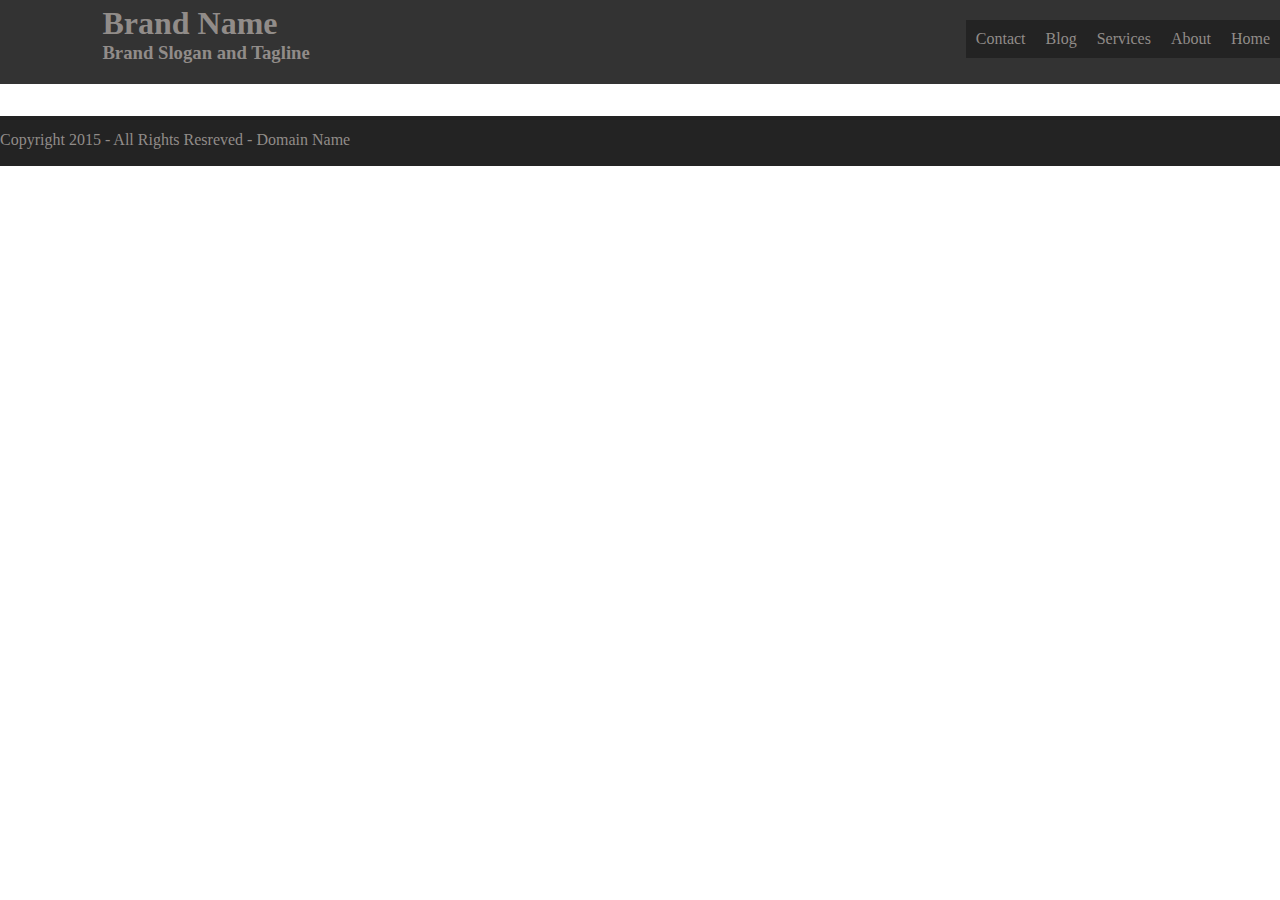
==== index.html @ 66b6ddd7 "Initial commit - Josh" ====
<!DOCTYPE html>
<html>

<head>
  <meta charset="utf-8">
  <title>Document</title>
  <link rel="stylesheet" href="css/style.css" media="screen" title="no title" charset="utf-8">
</head>

<body>
  <div id="container">
    <div id="top">

    <header>
      <h1 id="brand">Brand Name</h1>
      <h3 id="slogan">Brand Slogan and Tagline</h3>
    </header>
    <nav>
      <ul>
        <li href="">Home</li>
        <li href="">About</li>
        <li href="">Services</li>
        <li href="">Blog</li>
        <li href="">Contact</li>
      </ul>
    </nav>
  </div>

  <footer>
    <p id="copyright">Copyright 2015 - All Rights Resreved - Domain Name</p>
  </footer>

  </div>





</body>
<script src="https://ajax.googleapis.com/ajax/libs/jquery/2.1.3/jquery.min.js"></script>
<script src="js/script.js" charset="utf-8"></script>

</html>
---- css/style.css ----
body {
  margin: 0;
  padding: 0;
  height: 100vh;
  width: 100vw;
}


#top {
  background-color:#333333;
  z-index: auto;
  height: 100px;
  width: 100%;
  margin-top: 0;
  padding-top: 0;
  position: relative;
  top: -16px;
  color: #918C89;

}

header {
  position: relative;
  float: left;
  margin-left: 8%

}
#brand {
  margin-bottom: 0;
  padding-bottom: 0;
}
#slogan {
  padding-top: 0;
  margin-top: 0;
}

nav {
  float: right;
}
li {
  float: right;
  list-style: none;
  padding: 10px;
  background-color: #232323;
}
ul {
  padding-top: 20px;
}

footer {
  background-color: #232323;
  color: #918C89;
  width: 100%;
  height: 50px;

}

#copyright {
  padding-top: 15px;
}
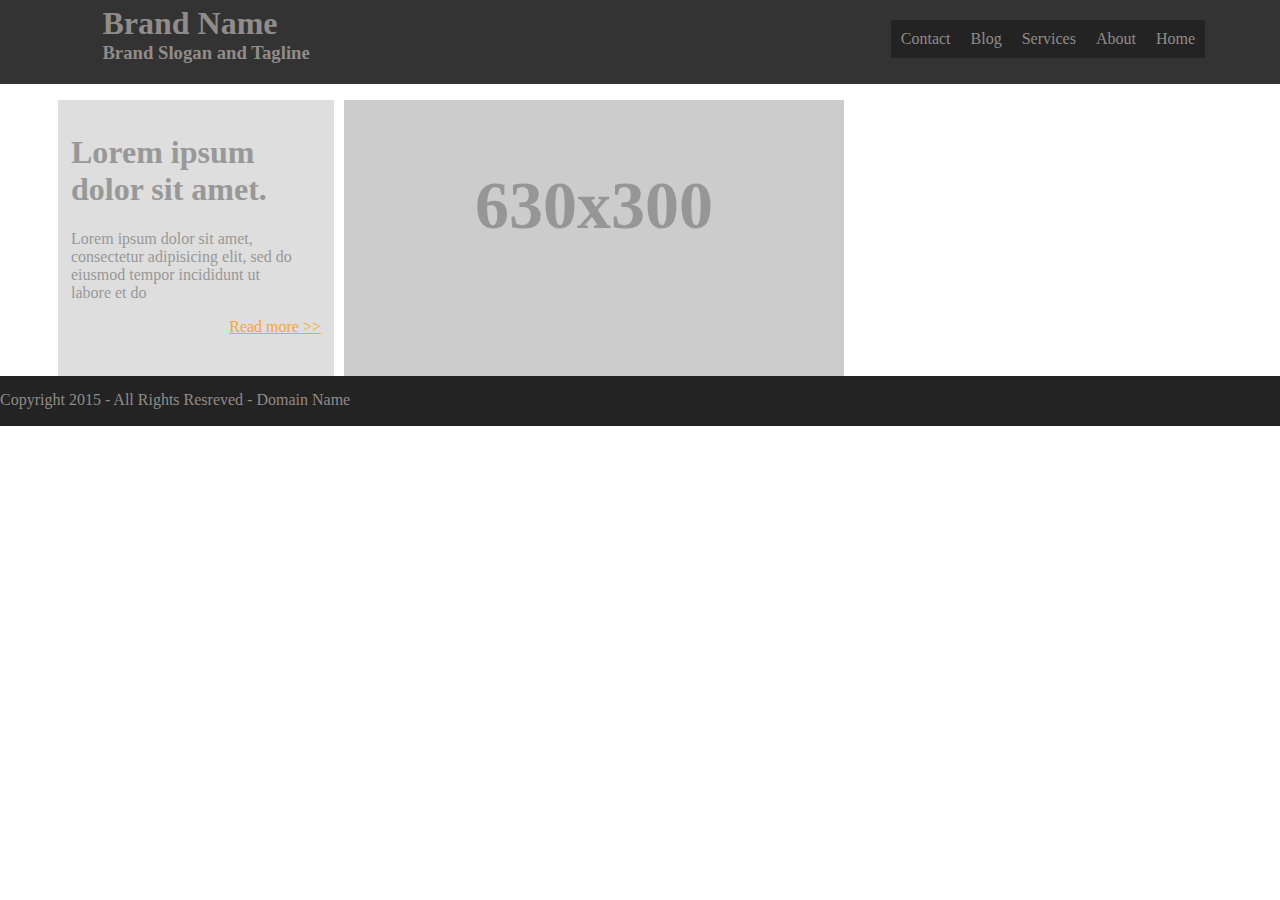
==== commit 895a3066: "brandon in the driver seat-- Josh co captain" ====
--- a/index.html
+++ b/index.html
@@ -25,7 +25,20 @@
       </ul>
     </nav>
   </div>
+  <main id="pageBody">
+    <section id="leftBox">
+      <h1>Lorem ipsum dolor sit amet.</h1>
+      <p id="pee">
+        Lorem ipsum dolor sit amet, consectetur adipisicing elit, sed do eiusmod tempor incididunt ut labore et do
+      </p>
+      <a  class="readMore" href="#">Read more >></a>
+    </section>
+    <section id="rightBox">
+      <h1 id="placeholder">630x300</h1>
 
+    </section>
+
+  </main>
   <footer>
     <p id="copyright">Copyright 2015 - All Rights Resreved - Domain Name</p>
   </footer>
--- a/css/style.css
+++ b/css/style.css
@@ -10,7 +10,7 @@
   background-color:#333333;
   z-index: auto;
   height: 100px;
-  width: 100%;
+  width: 100vw;
   margin-top: 0;
   padding-top: 0;
   position: relative;
@@ -36,6 +36,8 @@
 
 nav {
   float: right;
+  margin-right: 75px;
+
 }
 li {
   float: right;
@@ -47,14 +49,68 @@
   padding-top: 20px;
 }
 
+
+#leftBox{
+  float: left;
+  background-color: #DEDEDE;
+  height: 250px;
+  width: 250px;
+  margin-left: 58px;
+  color: #989898;
+  padding: 13px;
+
+
+}
+#pee{
+  padding-right: 25px;
+
+}
+.readMore{
+  float: right;
+  color: #F8A72B;
+}
+#rightBox{
+  background-color: #CCCCCC;
+  width: 500px;
+  height: 276px;
+  margin-left: 10px;
+  float: left;
+}
+#placeholder{
+  font-size: 4.25em;
+  text-align: center;
+  padding-top: 20px;
+  color: #969696;
+
+
+}
+
+
+
+
+
+
+
+
+
+
+
+
+
+
+
+
+
+
 footer {
   background-color: #232323;
   color: #918C89;
   width: 100%;
   height: 50px;
-
+  clear: both;
 }
 
 #copyright {
   padding-top: 15px;
+
 }
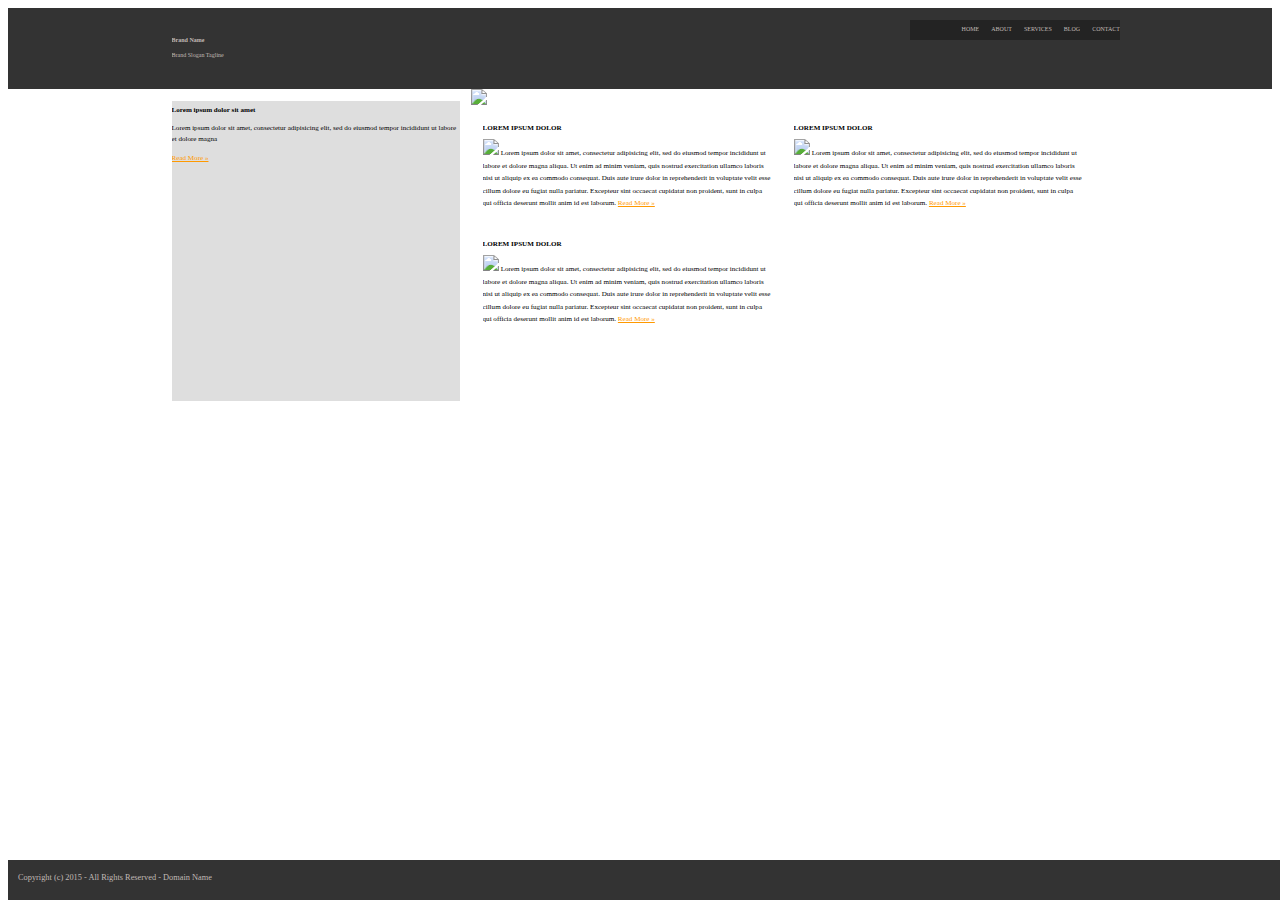
==== commit 6c63cf67: "initial hand-off of the stuff and things" ====
--- a/index.html
+++ b/index.html
@@ -2,55 +2,81 @@
 <html>
 
 <head>
-  <meta charset="utf-8">
-  <title>Document</title>
-  <link rel="stylesheet" href="css/style.css" media="screen" title="no title" charset="utf-8">
+    <meta charset="utf-8">
+    <title></title>
+    <link href="https://cdnjs.cloudflare.com/ajax/libs/normalize/3.0.3/normalize.min.css" rel="stylesheet" type="text/css">
+    <link rel="stylesheet" href="app.css" type="text/css">
 </head>
 
 <body>
-  <div id="container">
-    <div id="top">
-
     <header>
-      <h1 id="brand">Brand Name</h1>
-      <h3 id="slogan">Brand Slogan and Tagline</h3>
+        <div class="container">
+        <div id="logo" class="third">
+            <h1>Brand Name</h1>
+            <p>
+                Brand Slogan Tagline
+            </p>
+        </div>
+        <nav>
+            <ul>
+                <li>
+                    <a href="#">Home</a>
+                </li>
+                <li>
+                    <a href="#">About</a>
+                </li>
+                <li>
+                    <a href="#">Services</a>
+                </li>
+                <li>
+                    <a href="#">Blog</a>
+                </li>
+                <li>
+                    <a href="#">Contact</a>
+                </li>
+            </ul>
+        </nav>
+        </div>
     </header>
-    <nav>
-      <ul>
-        <li href="">Home</li>
-        <li href="">About</li>
-        <li href="">Services</li>
-        <li href="">Blog</li>
-        <li href="">Contact</li>
-      </ul>
-    </nav>
-  </div>
-  <main id="pageBody">
-    <section id="leftBox">
-      <h1>Lorem ipsum dolor sit amet.</h1>
-      <p id="pee">
-        Lorem ipsum dolor sit amet, consectetur adipisicing elit, sed do eiusmod tempor incididunt ut labore et do
-      </p>
-      <a  class="readMore" href="#">Read more >></a>
-    </section>
-    <section id="rightBox">
-      <h1 id="placeholder">630x300</h1>
-
-    </section>
-
-  </main>
-  <footer>
-    <p id="copyright">Copyright 2015 - All Rights Resreved - Domain Name</p>
-  </footer>
-
-  </div>
-
-
-
-
-
+    <main>
+        <aside class="third">
+            <h1>Lorem ipsum dolor sit amet</h1>
+            <p>
+                Lorem ipsum dolor sit amet, consectetur adipisicing elit, sed do eiusmod tempor incididunt ut labore et dolore magna
+            </p>
+            <a href="#">Read More &#187;</a>
+        </aside>
+        <div>
+            <img class="dasBoot"  src="http://www.placehold.it/630x300">
+        </div>
+        <article class="third">
+            <h2>LOREM IPSUM DOLOR</h2>
+            <img src="http://placehold.it/80x80">
+            <p>
+                Lorem ipsum dolor sit amet, consectetur adipisicing elit, sed do eiusmod tempor incididunt ut labore et dolore magna aliqua. Ut enim ad minim veniam, quis nostrud exercitation ullamco laboris nisi ut aliquip ex ea commodo consequat. Duis aute irure dolor in reprehenderit in voluptate velit esse cillum dolore eu fugiat nulla pariatur. Excepteur sint occaecat cupidatat non proident, sunt in culpa qui officia deserunt mollit anim id est laborum.
+            </p>
+            <a href="#">Read More &#187;</a>
+        </article>
+        <article class="third">
+            <h2>LOREM IPSUM DOLOR</h2>
+            <img src="http://placehold.it/80x80">
+            <p>
+                Lorem ipsum dolor sit amet, consectetur adipisicing elit, sed do eiusmod tempor incididunt ut labore et dolore magna aliqua. Ut enim ad minim veniam, quis nostrud exercitation ullamco laboris nisi ut aliquip ex ea commodo consequat. Duis aute irure dolor in reprehenderit in voluptate velit esse cillum dolore eu fugiat nulla pariatur. Excepteur sint occaecat cupidatat non proident, sunt in culpa qui officia deserunt mollit anim id est laborum.
+            </p>
+            <a href="#">Read More &#187;</a>
+        </article>
+        <article class="third">
+            <h2>LOREM IPSUM DOLOR</h2>
+            <img src="http://placehold.it/80x80">
+            <p>
+                Lorem ipsum dolor sit amet, consectetur adipisicing elit, sed do eiusmod tempor incididunt ut labore et dolore magna aliqua. Ut enim ad minim veniam, quis nostrud exercitation ullamco laboris nisi ut aliquip ex ea commodo consequat. Duis aute irure dolor in reprehenderit in voluptate velit esse cillum dolore eu fugiat nulla pariatur. Excepteur sint occaecat cupidatat non proident, sunt in culpa qui officia deserunt mollit anim id est laborum.
+            </p>
+            <a href="#">Read More &#187;</a>
+        </article>
+    </main>
+    <footer>
+        <small>Copyright (c) 2015 - All Rights Reserved - Domain Name</small>
+    </footer>
 </body>
-<script src="https://ajax.googleapis.com/ajax/libs/jquery/2.1.3/jquery.min.js"></script>
-<script src="js/script.js" charset="utf-8"></script>
 
 </html>
--- a/app.css
+++ b/app.css
@@ -0,0 +1,86 @@
+* {
+    font-size: 0.85em;
+    box-sizing: border-box;
+    overflow: hidden;
+    line-height: 1.5em;
+}
+
+.container {
+    max-width: 960px;
+    margin: 0 auto;
+}
+
+aside {
+    height: 300px;
+}
+
+.dasBoot {
+    float: left;
+    
+}
+
+header, footer {
+    background-color: #333;
+    color: #c0bab6;
+}
+
+header {
+    padding: 12px 5%;
+}
+
+nav {
+    float: right;
+}
+
+footer {
+    position: fixed;
+    bottom: 0;
+    width: 100%;
+    height: 40px;
+    padding: 10px;
+}
+
+nav {
+    background-color: #232323;
+}
+
+aside {
+    background-color: #dedede;
+}
+
+ul {
+    list-style: none;
+    float: right;
+}
+
+li {
+    float: left;
+    padding-left: 12px;
+}
+
+a {
+    color: #f90;
+}
+
+li a {
+    color: #c0bab6;
+    text-decoration: none;
+    text-transform: uppercase;
+}
+
+main {
+    width: 90%;
+    max-width: 960px;
+    margin: 0 auto;
+}
+
+.third {
+    width: 30%;
+    margin: 1.2%;
+    float: left;
+}
+
+article p {
+    display: inline;
+
+}
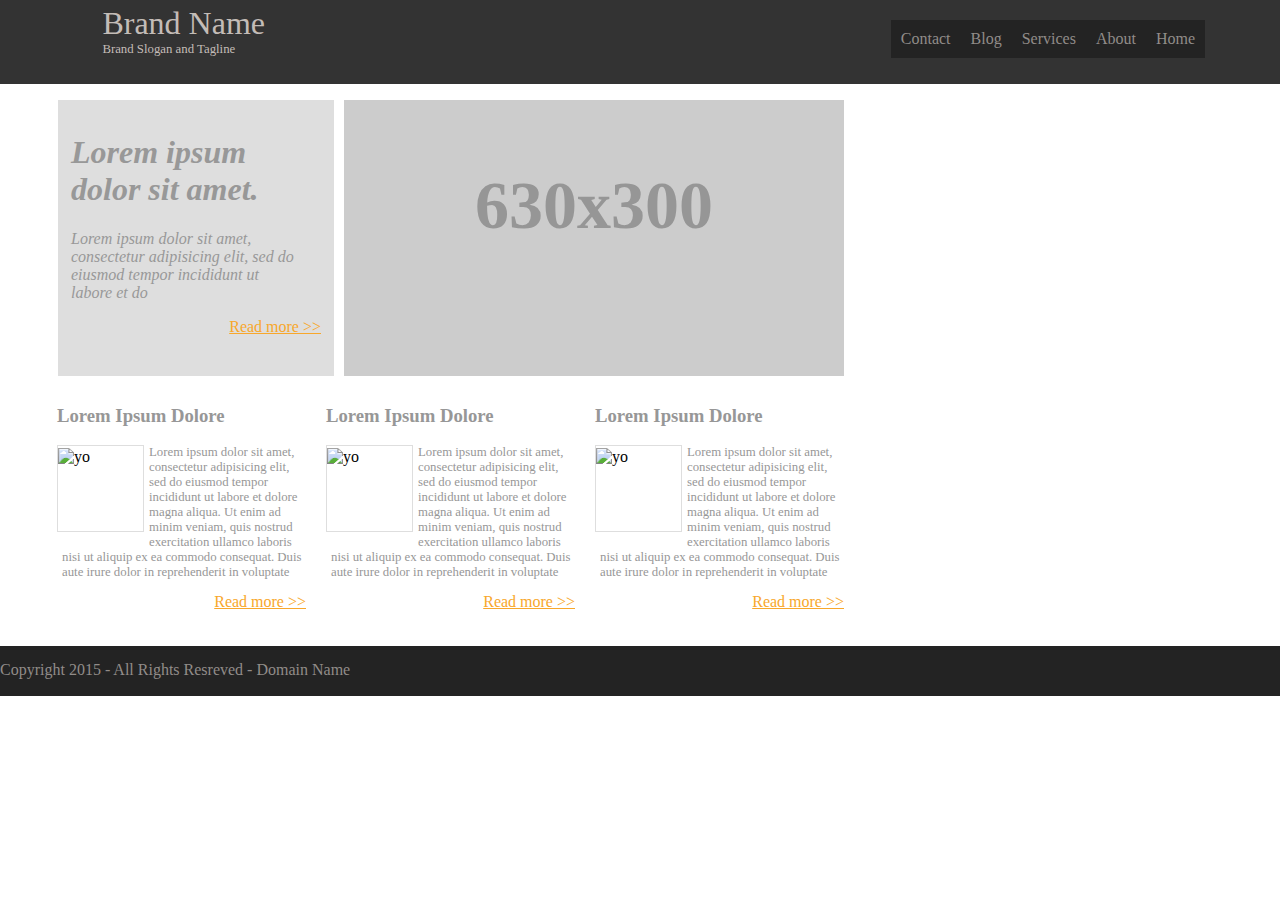
==== commit 6302955c: "finishing touches" ====
--- a/index.html
+++ b/index.html
@@ -2,81 +2,92 @@
 <html>
 
 <head>
-    <meta charset="utf-8">
-    <title></title>
-    <link href="https://cdnjs.cloudflare.com/ajax/libs/normalize/3.0.3/normalize.min.css" rel="stylesheet" type="text/css">
-    <link rel="stylesheet" href="app.css" type="text/css">
+  <meta charset="utf-8">
+  <title>Document</title>
+  <link rel="stylesheet" href="css/style.css" media="screen" title="no title" charset="utf-8">
 </head>
 
 <body>
-    <header>
-        <div class="container">
-        <div id="logo" class="third">
-            <h1>Brand Name</h1>
-            <p>
-                Brand Slogan Tagline
-            </p>
+  <div id="container">
+    <div id="top">
+
+      <header>
+        <h1 id="brand">Brand Name</h1>
+        <h3 id="slogan">Brand Slogan and Tagline</h3>
+      </header>
+      <nav>
+        <ul>
+          <li href="">Home</li>
+          <li href="">About</li>
+          <li href="">Services</li>
+          <li href="">Blog</li>
+          <li href="">Contact</li>
+        </ul>
+      </nav>
+    </div>
+    <main id="pageBody">
+      <section id="leftBox">
+        <h1 class="ital">Lorem ipsum dolor sit amet.</h1>
+        <p id="pee">
+          Lorem ipsum dolor sit amet, consectetur adipisicing elit, sed do eiusmod tempor incididunt ut labore et do
+        </p>
+        <a class="readMore" href="#">Read more >></a>
+      </section>
+      <section id="rightBox">
+        <h1 id="placeholder">630x300</h1>
+
+      </section>
+
+    </main>
+    <section id="triple">
+      <article>
+        <h3>Lorem Ipsum Dolore</h3>
+        <div class="boxy">
+          <img class="pic" src="http://placehold.it/80x80" alt="yo" />
         </div>
-        <nav>
-            <ul>
-                <li>
-                    <a href="#">Home</a>
-                </li>
-                <li>
-                    <a href="#">About</a>
-                </li>
-                <li>
-                    <a href="#">Services</a>
-                </li>
-                <li>
-                    <a href="#">Blog</a>
-                </li>
-                <li>
-                    <a href="#">Contact</a>
-                </li>
-            </ul>
-        </nav>
+        <p class="text">
+          Lorem ipsum dolor sit amet, consectetur adipisicing elit, sed do eiusmod tempor incididunt ut labore et dolore magna aliqua. Ut enim ad minim veniam, quis nostrud exercitation ullamco laboris nisi ut aliquip ex ea commodo consequat. Duis aute irure dolor in reprehenderit in voluptate
+        </p>
+        <a class="readMore" href="#">Read more >></a>
+      </article>
+
+      <article>
+        <h3>Lorem Ipsum Dolore</h3>
+        <div class="boxy">
+        <img class="pic" src="http://placehold.it/80x80" alt="yo" />
         </div>
-    </header>
-    <main>
-        <aside class="third">
-            <h1>Lorem ipsum dolor sit amet</h1>
-            <p>
-                Lorem ipsum dolor sit amet, consectetur adipisicing elit, sed do eiusmod tempor incididunt ut labore et dolore magna
-            </p>
-            <a href="#">Read More &#187;</a>
-        </aside>
-        <div>
-            <img class="dasBoot"  src="http://www.placehold.it/630x300">
+        <p class="text">
+          Lorem ipsum dolor sit amet, consectetur adipisicing elit, sed do eiusmod tempor incididunt ut labore et dolore magna aliqua. Ut enim ad minim veniam, quis nostrud exercitation ullamco laboris nisi ut aliquip ex ea commodo consequat. Duis aute irure dolor in reprehenderit in voluptate
+        </p>
+        <a class="readMore" href="#">Read more >></a>
+      </article>
+
+      <article>
+        <h3>Lorem Ipsum Dolore</h3>
+        <div class="boxy">
+        <img class="pic" src="http://placehold.it/80x80" alt="yo" />
         </div>
-        <article class="third">
-            <h2>LOREM IPSUM DOLOR</h2>
-            <img src="http://placehold.it/80x80">
-            <p>
-                Lorem ipsum dolor sit amet, consectetur adipisicing elit, sed do eiusmod tempor incididunt ut labore et dolore magna aliqua. Ut enim ad minim veniam, quis nostrud exercitation ullamco laboris nisi ut aliquip ex ea commodo consequat. Duis aute irure dolor in reprehenderit in voluptate velit esse cillum dolore eu fugiat nulla pariatur. Excepteur sint occaecat cupidatat non proident, sunt in culpa qui officia deserunt mollit anim id est laborum.
-            </p>
-            <a href="#">Read More &#187;</a>
-        </article>
-        <article class="third">
-            <h2>LOREM IPSUM DOLOR</h2>
-            <img src="http://placehold.it/80x80">
-            <p>
-                Lorem ipsum dolor sit amet, consectetur adipisicing elit, sed do eiusmod tempor incididunt ut labore et dolore magna aliqua. Ut enim ad minim veniam, quis nostrud exercitation ullamco laboris nisi ut aliquip ex ea commodo consequat. Duis aute irure dolor in reprehenderit in voluptate velit esse cillum dolore eu fugiat nulla pariatur. Excepteur sint occaecat cupidatat non proident, sunt in culpa qui officia deserunt mollit anim id est laborum.
-            </p>
-            <a href="#">Read More &#187;</a>
-        </article>
-        <article class="third">
-            <h2>LOREM IPSUM DOLOR</h2>
-            <img src="http://placehold.it/80x80">
-            <p>
-                Lorem ipsum dolor sit amet, consectetur adipisicing elit, sed do eiusmod tempor incididunt ut labore et dolore magna aliqua. Ut enim ad minim veniam, quis nostrud exercitation ullamco laboris nisi ut aliquip ex ea commodo consequat. Duis aute irure dolor in reprehenderit in voluptate velit esse cillum dolore eu fugiat nulla pariatur. Excepteur sint occaecat cupidatat non proident, sunt in culpa qui officia deserunt mollit anim id est laborum.
-            </p>
-            <a href="#">Read More &#187;</a>
-        </article>
-    </main>
+        <p class="text">
+          Lorem ipsum dolor sit amet, consectetur adipisicing elit, sed do eiusmod tempor incididunt ut labore et dolore magna aliqua. Ut enim ad minim veniam, quis nostrud exercitation ullamco laboris nisi ut aliquip ex ea commodo consequat. Duis aute irure dolor in reprehenderit in voluptate
+        </p>
+        <a class="readMore" href="#">Read more >></a>
+      </article>
+
+    </section>
     <footer>
-        <small>Copyright (c) 2015 - All Rights Reserved - Domain Name</small>
+      <p id="copyright">Copyright 2015 - All Rights Resreved - Domain Name</p>
     </footer>
+
+
+
+  </div>
+
+
+
+
+
 </body>
+<script src="https://ajax.googleapis.com/ajax/libs/jquery/2.1.3/jquery.min.js"></script>
+<script src="js/script.js" charset="utf-8"></script>
 
 </html>
--- a/css/style.css
+++ b/css/style.css
@@ -0,0 +1,154 @@
+body {
+  margin: 0;
+  padding: 0;
+  height: 100vh;
+  width: 100vw;
+  font-family: times;
+
+}
+
+
+#top {
+  background-color:#333333;
+  z-index: auto;
+  height: 100px;
+  width: 100vw;
+  margin-top: 0;
+  padding-top: 0;
+  position: relative;
+  top: -16px;
+  color: #918C89;
+
+}
+
+header {
+  position: relative;
+  float: left;
+  margin-left: 8%
+
+}
+#brand {
+  margin-bottom: 0;
+  padding-bottom: 0;
+  font-style:  none;
+  font-weight: normal;
+  color: #C3BCB7;
+  
+
+}
+#slogan {
+  padding-top: 0;
+  margin-top: 0;
+  font-weight: normal;
+  font-size: .8em;
+  color: #C3BCB7;
+}
+
+nav {
+  float: right;
+  margin-right: 75px;
+
+}
+li {
+  float: right;
+  list-style: none;
+  padding: 10px;
+  background-color: #232323;
+}
+ul {
+  padding-top: 20px;
+}
+
+
+#leftBox{
+  float: left;
+  background-color: #DEDEDE;
+  height: 250px;
+  width: 250px;
+  margin-left: 58px;
+  color: #989898;
+  padding: 13px;
+
+
+}
+.ital{
+  font-style: italic;
+}
+#pee{
+  padding-right: 25px;
+  font-style: italic;
+
+}
+.readMore{
+  float: right;
+  color: #F8A72B;
+}
+#rightBox{
+  background-color: #CCCCCC;
+  width: 500px;
+  height: 276px;
+  margin-left: 10px;
+  float: left;
+}
+#placeholder{
+  font-size: 4.25em;
+  text-align: center;
+  padding-top: 20px;
+  color: #969696;
+
+}
+
+#triple {
+  margin-left: 47px;
+  clear: both;
+}
+article {
+  height: 250px;
+  width: 249px;
+  float: left;
+  margin: 10px;
+}
+h3{
+  color: #979797;
+}
+.boxy{
+  height: 85px;
+  width: 85px;
+  border: 1.75px solid #DEDEDE;
+  float: left;
+  margin-right: 5px;
+  margin-bottom: 15px;
+
+
+
+}
+.pic{
+  margin: 0 auto;
+  display: block;
+  margin-top: 2px;
+
+
+}
+.text{
+  font-size: .8em;
+  padding-left: 5px;
+  color: #979797;
+
+
+}
+
+
+
+
+footer {
+  background-color: #232323;
+  color: #918C89;
+  width: 100%;
+  height: 50px;
+  clear: both;
+}
+
+#copyright {
+  padding-top: 15px;
+
+}
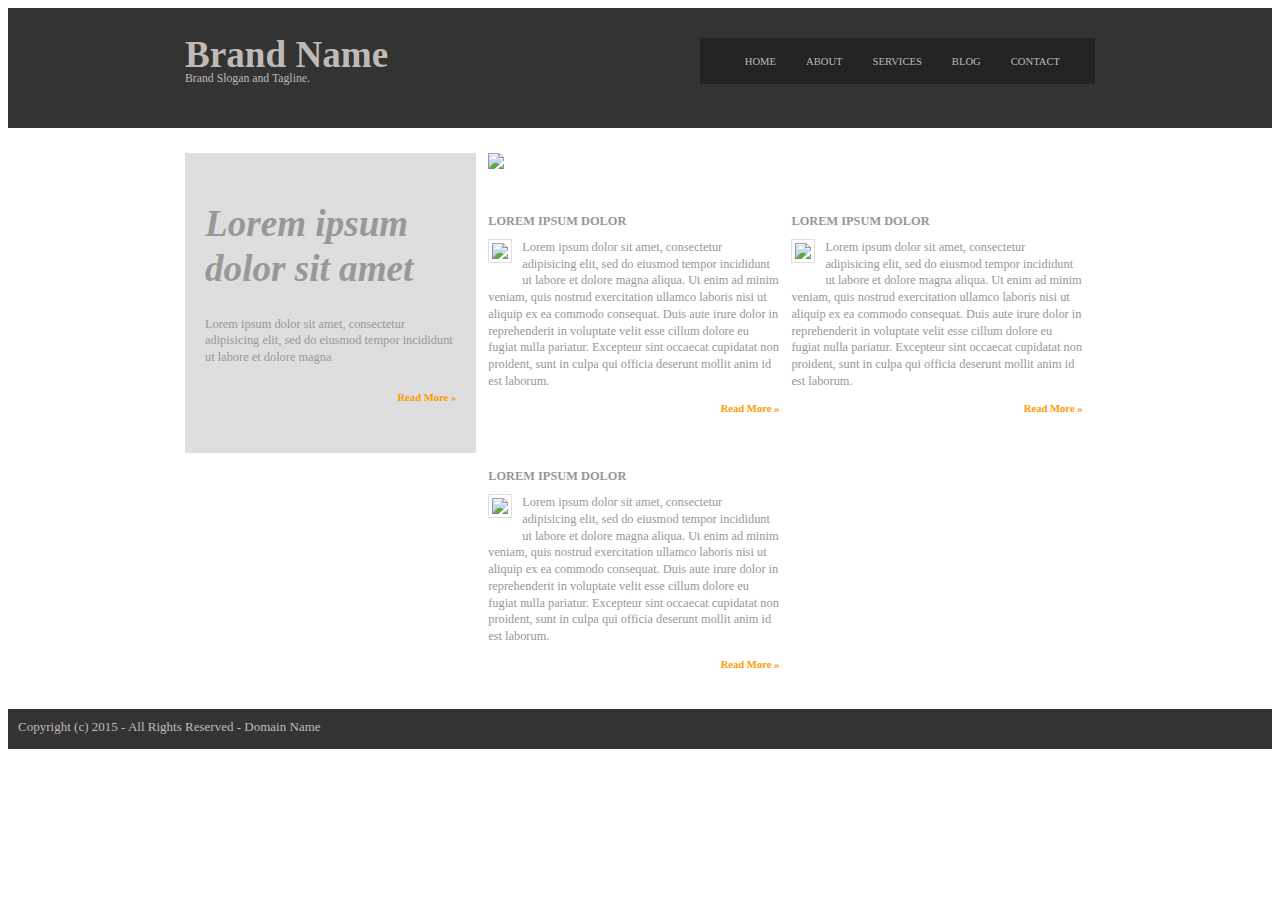
==== commit 9a633da9: "css passed aanal's looksee" ====
--- a/index.html
+++ b/index.html
@@ -2,92 +2,84 @@
 <html>
 
 <head>
-  <meta charset="utf-8">
-  <title>Document</title>
-  <link rel="stylesheet" href="css/style.css" media="screen" title="no title" charset="utf-8">
+    <meta charset="utf-8">
+    <title></title>
+    <link href="https://cdnjs.cloudflare.com/ajax/libs/normalize/3.0.3/normalize.min.css" rel="stylesheet" type="text/css">
+    <link rel="stylesheet" href="app.css" type="text/css">
 </head>
 
 <body>
-  <div id="container">
-    <div id="top">
-
-      <header>
-        <h1 id="brand">Brand Name</h1>
-        <h3 id="slogan">Brand Slogan and Tagline</h3>
-      </header>
-      <nav>
-        <ul>
-          <li href="">Home</li>
-          <li href="">About</li>
-          <li href="">Services</li>
-          <li href="">Blog</li>
-          <li href="">Contact</li>
-        </ul>
-      </nav>
-    </div>
-    <main id="pageBody">
-      <section id="leftBox">
-        <h1 class="ital">Lorem ipsum dolor sit amet.</h1>
-        <p id="pee">
-          Lorem ipsum dolor sit amet, consectetur adipisicing elit, sed do eiusmod tempor incididunt ut labore et do
-        </p>
-        <a class="readMore" href="#">Read more >></a>
-      </section>
-      <section id="rightBox">
-        <h1 id="placeholder">630x300</h1>
-
-      </section>
-
+    <header>
+        <div class="container">
+        <div id="logo" class="third">
+            <h1>Brand Name</h1>
+            <p>
+                Brand Slogan and Tagline.
+            </p>
+        </div>
+        <nav>
+            <ul>
+                <li>
+                    <a href="#">Home</a>
+                </li>
+                <li>
+                    <a href="#">About</a>
+                </li>
+                <li>
+                    <a href="#">Services</a>
+                </li>
+                <li>
+                    <a href="#">Blog</a>
+                </li>
+                <li>
+                    <a href="#">Contact</a>
+                </li>
+            </ul>
+        </nav>
+        </div>
+    </header>
+    <main>
+        <aside class="third">
+            <h1><em>Lorem ipsum dolor sit amet</em></h1>
+            <p>
+                Lorem ipsum dolor sit amet, consectetur adipisicing elit, sed do eiusmod tempor incididunt ut labore et dolore magna
+            </p>
+            <span class="floatRight"><p><strong><a href="#">Read More &#187;</a></strong></p></span>
+        </aside>
+        <div>
+            <img src="http://www.placehold.it/630x300">
+        </div>
+        <article class="third">
+            <h2>LOREM IPSUM DOLOR</h2>
+            <img src="http://placehold.it/80x80">
+            <p>
+                Lorem ipsum dolor sit amet, consectetur adipisicing elit, sed do eiusmod tempor incididunt ut labore et dolore magna aliqua. Ut enim ad minim veniam, quis nostrud exercitation ullamco laboris nisi ut aliquip ex ea commodo consequat. Duis aute irure dolor in reprehenderit in voluptate velit esse cillum dolore eu fugiat nulla pariatur. Excepteur sint occaecat cupidatat non proident, sunt in culpa qui officia deserunt mollit anim id est laborum.
+            </p>
+            <br>
+            <span class="floatRight"><p><strong><a href="#">Read More &#187;</a></strong></p></span>
+        </article>
+        <article class="third">
+            <h2>LOREM IPSUM DOLOR</h2>
+            <img src="http://placehold.it/80x80">
+            <p>
+                Lorem ipsum dolor sit amet, consectetur adipisicing elit, sed do eiusmod tempor incididunt ut labore et dolore magna aliqua. Ut enim ad minim veniam, quis nostrud exercitation ullamco laboris nisi ut aliquip ex ea commodo consequat. Duis aute irure dolor in reprehenderit in voluptate velit esse cillum dolore eu fugiat nulla pariatur. Excepteur sint occaecat cupidatat non proident, sunt in culpa qui officia deserunt mollit anim id est laborum.
+            </p>
+            <br>
+            <span class="floatRight"><p><strong><a href="#">Read More &#187;</a></strong></p></span>
+        </article>
+        <article class="third">
+            <h2>LOREM IPSUM DOLOR</h2>
+            <img src="http://placehold.it/80x80">
+            <p>
+                Lorem ipsum dolor sit amet, consectetur adipisicing elit, sed do eiusmod tempor incididunt ut labore et dolore magna aliqua. Ut enim ad minim veniam, quis nostrud exercitation ullamco laboris nisi ut aliquip ex ea commodo consequat. Duis aute irure dolor in reprehenderit in voluptate velit esse cillum dolore eu fugiat nulla pariatur. Excepteur sint occaecat cupidatat non proident, sunt in culpa qui officia deserunt mollit anim id est laborum.
+            </p>
+            <br>
+            <span class="floatRight"><p><strong><a href="#">Read More &#187;</a></strong></p></span>
+        </article>
     </main>
-    <section id="triple">
-      <article>
-        <h3>Lorem Ipsum Dolore</h3>
-        <div class="boxy">
-          <img class="pic" src="http://placehold.it/80x80" alt="yo" />
-        </div>
-        <p class="text">
-          Lorem ipsum dolor sit amet, consectetur adipisicing elit, sed do eiusmod tempor incididunt ut labore et dolore magna aliqua. Ut enim ad minim veniam, quis nostrud exercitation ullamco laboris nisi ut aliquip ex ea commodo consequat. Duis aute irure dolor in reprehenderit in voluptate
-        </p>
-        <a class="readMore" href="#">Read more >></a>
-      </article>
-
-      <article>
-        <h3>Lorem Ipsum Dolore</h3>
-        <div class="boxy">
-        <img class="pic" src="http://placehold.it/80x80" alt="yo" />
-        </div>
-        <p class="text">
-          Lorem ipsum dolor sit amet, consectetur adipisicing elit, sed do eiusmod tempor incididunt ut labore et dolore magna aliqua. Ut enim ad minim veniam, quis nostrud exercitation ullamco laboris nisi ut aliquip ex ea commodo consequat. Duis aute irure dolor in reprehenderit in voluptate
-        </p>
-        <a class="readMore" href="#">Read more >></a>
-      </article>
-
-      <article>
-        <h3>Lorem Ipsum Dolore</h3>
-        <div class="boxy">
-        <img class="pic" src="http://placehold.it/80x80" alt="yo" />
-        </div>
-        <p class="text">
-          Lorem ipsum dolor sit amet, consectetur adipisicing elit, sed do eiusmod tempor incididunt ut labore et dolore magna aliqua. Ut enim ad minim veniam, quis nostrud exercitation ullamco laboris nisi ut aliquip ex ea commodo consequat. Duis aute irure dolor in reprehenderit in voluptate
-        </p>
-        <a class="readMore" href="#">Read more >></a>
-      </article>
-
-    </section>
     <footer>
-      <p id="copyright">Copyright 2015 - All Rights Resreved - Domain Name</p>
+        <small>Copyright (c) 2015 - All Rights Reserved - Domain Name</small>
     </footer>
-
-
-
-  </div>
-
-
-
-
-
 </body>
-<script src="https://ajax.googleapis.com/ajax/libs/jquery/2.1.3/jquery.min.js"></script>
-<script src="js/script.js" charset="utf-8"></script>
 
 </html>
--- a/app.css
+++ b/app.css
@@ -0,0 +1,121 @@
+* {
+    box-sizing: border-box;
+    font-size: 0.95em;
+    font-family: serif;
+    overflow: auto;
+    /*line-height: 1.35em;*/
+    /*margin: 0;*/
+}
+
+h1 {
+   font-size: 3em;
+   /*line-height: 1px;*/
+}
+
+
+header, footer {
+    background-color: #333;
+    color: #c0bab6;
+}
+
+nav {
+    float: right;
+    background-color: #232323;
+    padding: 5px;
+
+}
+
+footer {
+    /*width: 100%;*/
+    height: 40px;
+    padding: 10px;
+}
+
+main {
+    width: 90%;
+    max-width: 960px;
+    margin: 0 auto;
+    padding: 25px;
+}
+aside {
+    height: 300px;
+    background-color: #dedede;
+    color: #989898;
+    padding: 20px;
+
+}
+
+article {
+   color: #979797;
+   margin-top: 30px;
+}
+article img {
+   border: 1px solid #dedede;
+   padding: 3px;
+   float: left;
+   /*display: inline-block;*/
+   margin-right: 10px;
+   margin-bottom: 20px;
+}
+
+ul {
+    list-style: none;
+    /*float: right;*/
+}
+
+li {
+    float: left;
+    /*padding: 15px;*/
+    margin-right: 30px;
+}
+
+a {
+    color: #f90;
+    text-decoration: none;
+}
+
+li a {
+    color: #c0bab6;
+    text-decoration: none;
+    text-transform: uppercase;
+}
+
+p {
+   line-height: 1.35em;
+}
+
+.container {
+    max-width: 960px;
+    width: 90%;
+    margin: 0 auto;
+    padding: 30px 25px;
+}
+
+.third {
+    width: 32%;
+    margin-right: 12px;
+    float: left;
+}
+
+.floatRight {
+   float: right;
+}
+
+article > p {
+   display: inline;
+}
+
+#logo {
+   margin-top: -30px;
+}
+
+#logo > p {
+   margin-top: -30px;
+}
+
+/* -- Clearfix -- */
+  /*.row:after {
+    content: " ";
+    display: table;
+    clear: both;
+  }*/
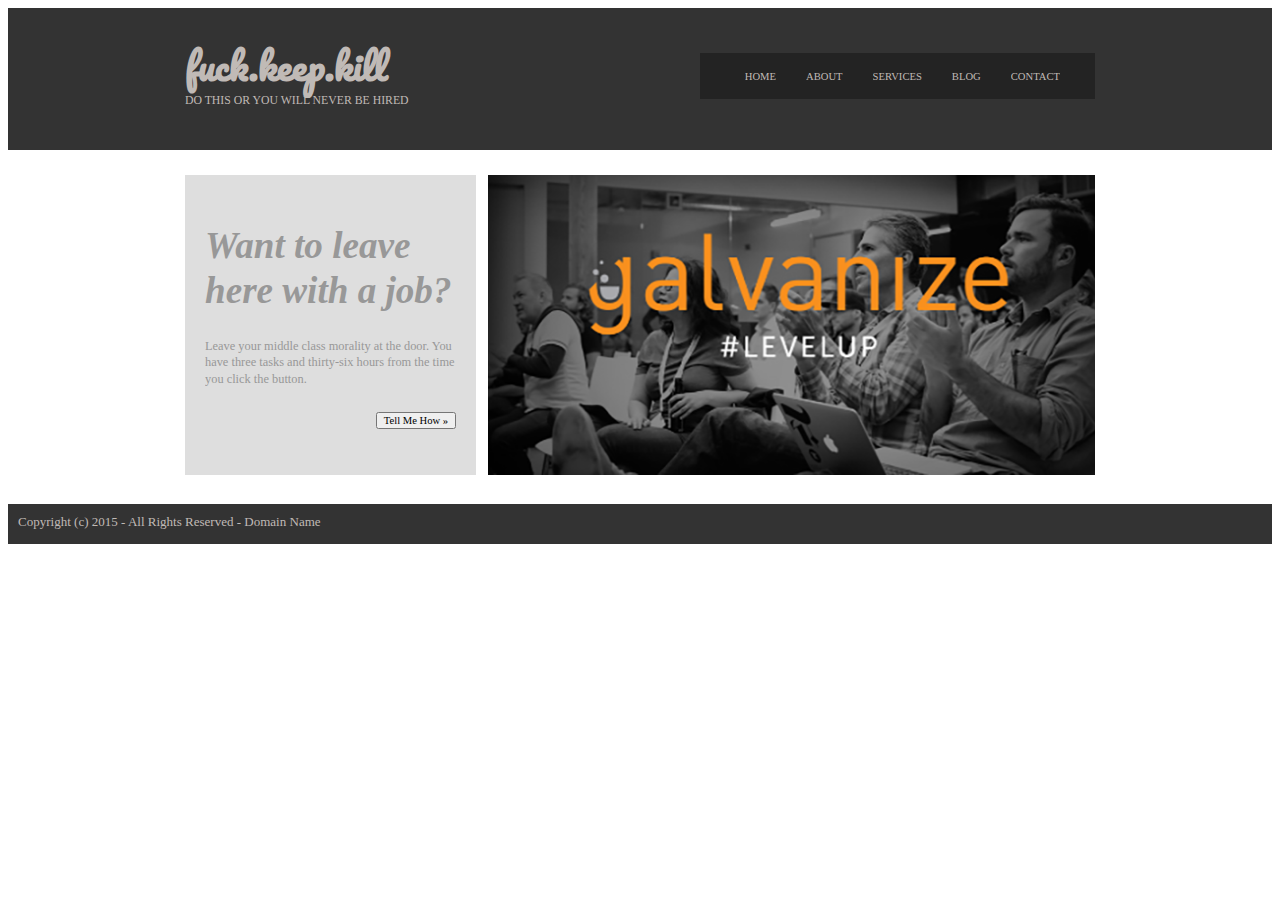
==== commit c5ebf934: "Merge 66cea1305de1790a958b37116996371b7f4c0a8a into 582845ae53fff5293128a7e8a7ccdaa12b49a4f4" ====
--- a/index.html
+++ b/index.html
@@ -5,6 +5,7 @@
     <meta charset="utf-8">
     <title></title>
     <link href="https://cdnjs.cloudflare.com/ajax/libs/normalize/3.0.3/normalize.min.css" rel="stylesheet" type="text/css">
+    <link href='https://fonts.googleapis.com/css?family=Pacifico' rel='stylesheet' type='text/css'>
     <link rel="stylesheet" href="app.css" type="text/css">
 </head>
 
@@ -12,9 +13,9 @@
     <header>
         <div class="container">
         <div id="logo" class="third">
-            <h1>Brand Name</h1>
+            <h1>fuck.keep.kill</h1>
             <p>
-                Brand Slogan and Tagline.
+                DO THIS OR YOU WILL NEVER BE HIRED
             </p>
         </div>
         <nav>
@@ -40,46 +41,50 @@
     </header>
     <main>
         <aside class="third">
-            <h1><em>Lorem ipsum dolor sit amet</em></h1>
+            <h1><em>Want to leave here with a job?</em></h1>
             <p>
-                Lorem ipsum dolor sit amet, consectetur adipisicing elit, sed do eiusmod tempor incididunt ut labore et dolore magna
+                Leave your middle class morality at the door. You have three tasks and thirty-six hours from the time you click the button.
             </p>
-            <span class="floatRight"><p><strong><a href="#">Read More &#187;</a></strong></p></span>
+            <span class="floatRight"><p><strong><button type="button" id="testKnopf">Tell Me How &#187;</button></strong></p></span>
         </aside>
         <div>
-            <img src="http://www.placehold.it/630x300">
+            <img class="hideThisGuy" src="thepic.png" width="620px" height="300px">
         </div>
+        <div id="voila">
         <article class="third">
-            <h2>LOREM IPSUM DOLOR</h2>
-            <img src="http://placehold.it/80x80">
-            <p>
+            <h2>FUCK ME</h2>
+            <img id="fuckPic" src="http://placehold.it/80x80">
+            <p id="fuckText">
                 Lorem ipsum dolor sit amet, consectetur adipisicing elit, sed do eiusmod tempor incididunt ut labore et dolore magna aliqua. Ut enim ad minim veniam, quis nostrud exercitation ullamco laboris nisi ut aliquip ex ea commodo consequat. Duis aute irure dolor in reprehenderit in voluptate velit esse cillum dolore eu fugiat nulla pariatur. Excepteur sint occaecat cupidatat non proident, sunt in culpa qui officia deserunt mollit anim id est laborum.
             </p>
             <br>
             <span class="floatRight"><p><strong><a href="#">Read More &#187;</a></strong></p></span>
         </article>
         <article class="third">
-            <h2>LOREM IPSUM DOLOR</h2>
-            <img src="http://placehold.it/80x80">
-            <p>
+            <h2>KEEP ME</h2>
+            <img id="keepPic" src="http://placehold.it/80x80">
+            <p id="keepText">
                 Lorem ipsum dolor sit amet, consectetur adipisicing elit, sed do eiusmod tempor incididunt ut labore et dolore magna aliqua. Ut enim ad minim veniam, quis nostrud exercitation ullamco laboris nisi ut aliquip ex ea commodo consequat. Duis aute irure dolor in reprehenderit in voluptate velit esse cillum dolore eu fugiat nulla pariatur. Excepteur sint occaecat cupidatat non proident, sunt in culpa qui officia deserunt mollit anim id est laborum.
             </p>
             <br>
             <span class="floatRight"><p><strong><a href="#">Read More &#187;</a></strong></p></span>
         </article>
         <article class="third">
-            <h2>LOREM IPSUM DOLOR</h2>
-            <img src="http://placehold.it/80x80">
-            <p>
+            <h2>KILL ME</h2>
+            <img id="killPic" src="http://placehold.it/80x80">
+            <p id="killText">
                 Lorem ipsum dolor sit amet, consectetur adipisicing elit, sed do eiusmod tempor incididunt ut labore et dolore magna aliqua. Ut enim ad minim veniam, quis nostrud exercitation ullamco laboris nisi ut aliquip ex ea commodo consequat. Duis aute irure dolor in reprehenderit in voluptate velit esse cillum dolore eu fugiat nulla pariatur. Excepteur sint occaecat cupidatat non proident, sunt in culpa qui officia deserunt mollit anim id est laborum.
             </p>
             <br>
             <span class="floatRight"><p><strong><a href="#">Read More &#187;</a></strong></p></span>
         </article>
+        </div>
     </main>
     <footer>
         <small>Copyright (c) 2015 - All Rights Reserved - Domain Name</small>
     </footer>
+    <script type="text/javascript" src="https://code.jquery.com/jquery-2.1.4.min.js"></script>
+    <script type="text/javascript" src="lib/app.js"></script>
 </body>
 
 </html>
--- a/app.css
+++ b/app.css
@@ -7,11 +7,14 @@
     /*margin: 0;*/
 }
 
+#voila {
+    display: none;
+}
+
 h1 {
    font-size: 3em;
    /*line-height: 1px;*/
 }
-
 
 header, footer {
     background-color: #333;
@@ -22,6 +25,7 @@
     float: right;
     background-color: #232323;
     padding: 5px;
+    margin-top: 15px;
 
 }
 
@@ -101,17 +105,27 @@
    float: right;
 }
 
+.hideThisGuy {
+   overflow: hidden;
+}
+
 article > p {
    display: inline;
 }
 
 #logo {
    margin-top: -30px;
+   overflow: hidden;
 }
 
 #logo > p {
    margin-top: -30px;
 }
+
+#logo > h1 {
+   font-family: 'Pacifico', cursive;
+}
+
 
 /* -- Clearfix -- */
   /*.row:after {
